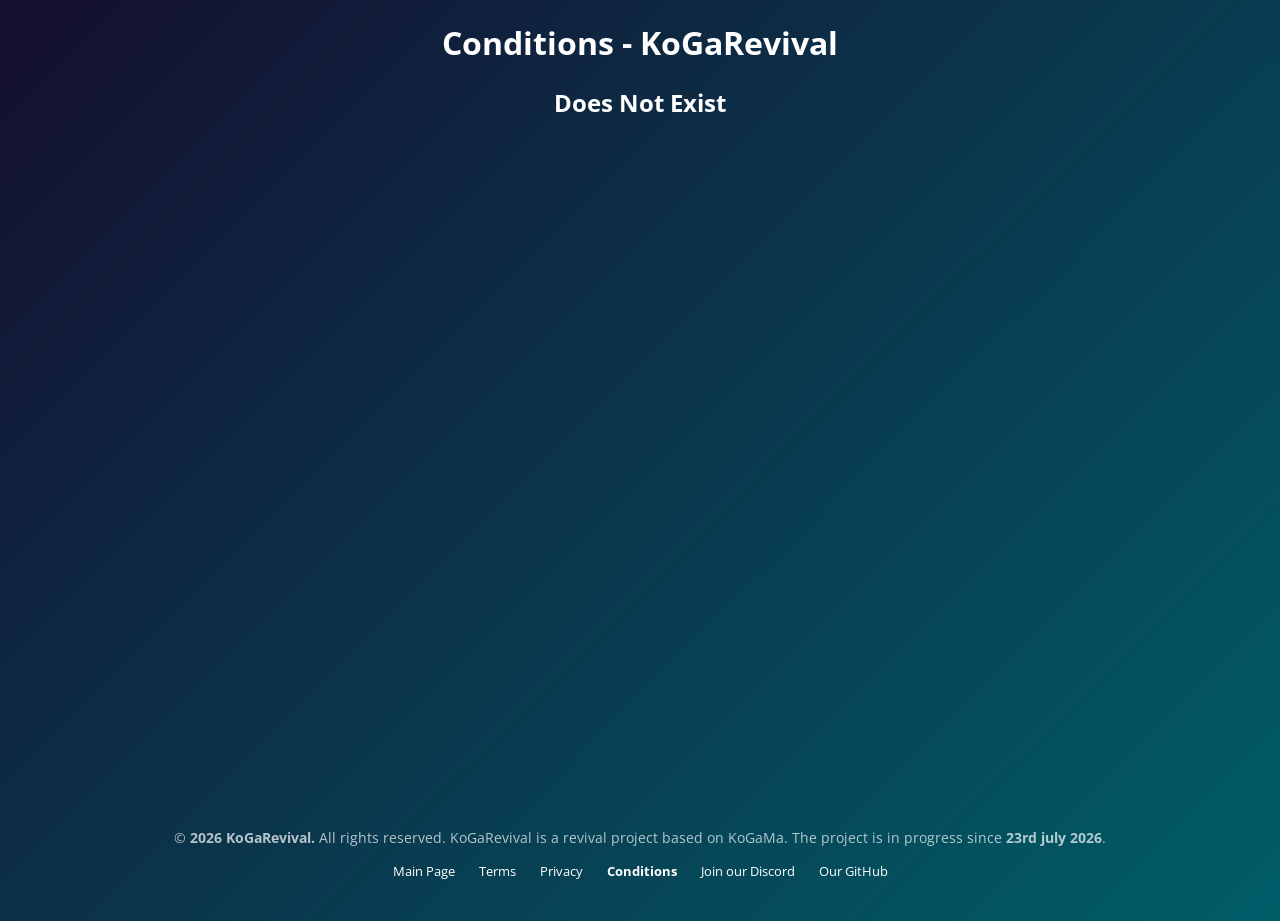
==== conditions-1.html @ 3b8a21b4 "Create conditions-1.html" ====
<!DOCTYPE html>
<html>
  <head>
    <link href="https://fonts.googleapis.com/css2?family=Open+Sans:wght@400;700&display=swap" rel="stylesheet">
    <title>Does Not Exist</title>
    <link rel="icon" type="image/png" href="https://i.imgur.com/zKFlfRO.png">
    <link rel="stylesheet" href="style.css">
  </head>
  <body>
    <h1>Conditions - KoGaRevival</h1>
    <h2>Does Not Exist</h2>
  </body>
  <footer>
    <p>&copy; <b>2026 KoGaRevival.</b> All rights reserved.
    KoGaRevival is a revival project based on KoGaMa. The project is in progress since <b>23rd july 2026</b>.</p>
    <div class="footer-links">
      <a href="/kogarevival">Main Page</a>
      <a href="/kogarevival/terms.html">Terms</a>
      <a href="/kogarevival/privacy.html">Privacy</a>
      <a href="/kogarevival/conditions.html" class="active"><b>Conditions</b></a>
      <a href="/kogarevival/discord.html">Join our Discord</a>
      <a href="https://github.com/fucklur/kogarevival" target="_blank">Our GitHub</a>
    </div>
  </footer>
</html>
---- style.css ----
body {
  background-image: linear-gradient(135deg, #150e2f, #005e69);
  height: 100vh;
  margin: 0;
  text-align: center;
}

h1 {
  font-family: 'Open Sans', sans-serif;
  color: white;
}

h2 {
  font-family: 'Open Sans', sans-serif;
  color: white;
}

footer {
  position: absolute;
  bottom: 20px;
  width: 100%;
  text-align: center;
  font-family: 'Open Sans', sans-serif;
  color: rgba(255, 255, 255, 0.7); /* Lekko przezroczysty biały tekst */
  font-size: 14px;
}

.footer-links {
  margin-top: 8px;
}

.footer-links a {
  color: white;
  text-decoration: none;
  margin: 0 10px;
  font-size: 13px;

  .footer-links a.active {
    background-color: #0088ff;
    color: #ffffff; 
    padding: 6px 12px;
    border-radius: 8px; 
    text-decoration: none;
}
}

.footer-links a:hover {
  text-decoration: underline; /* Podkreślenie po najechaniu myszką */
}

.warn {
  color: #ff0000;
}
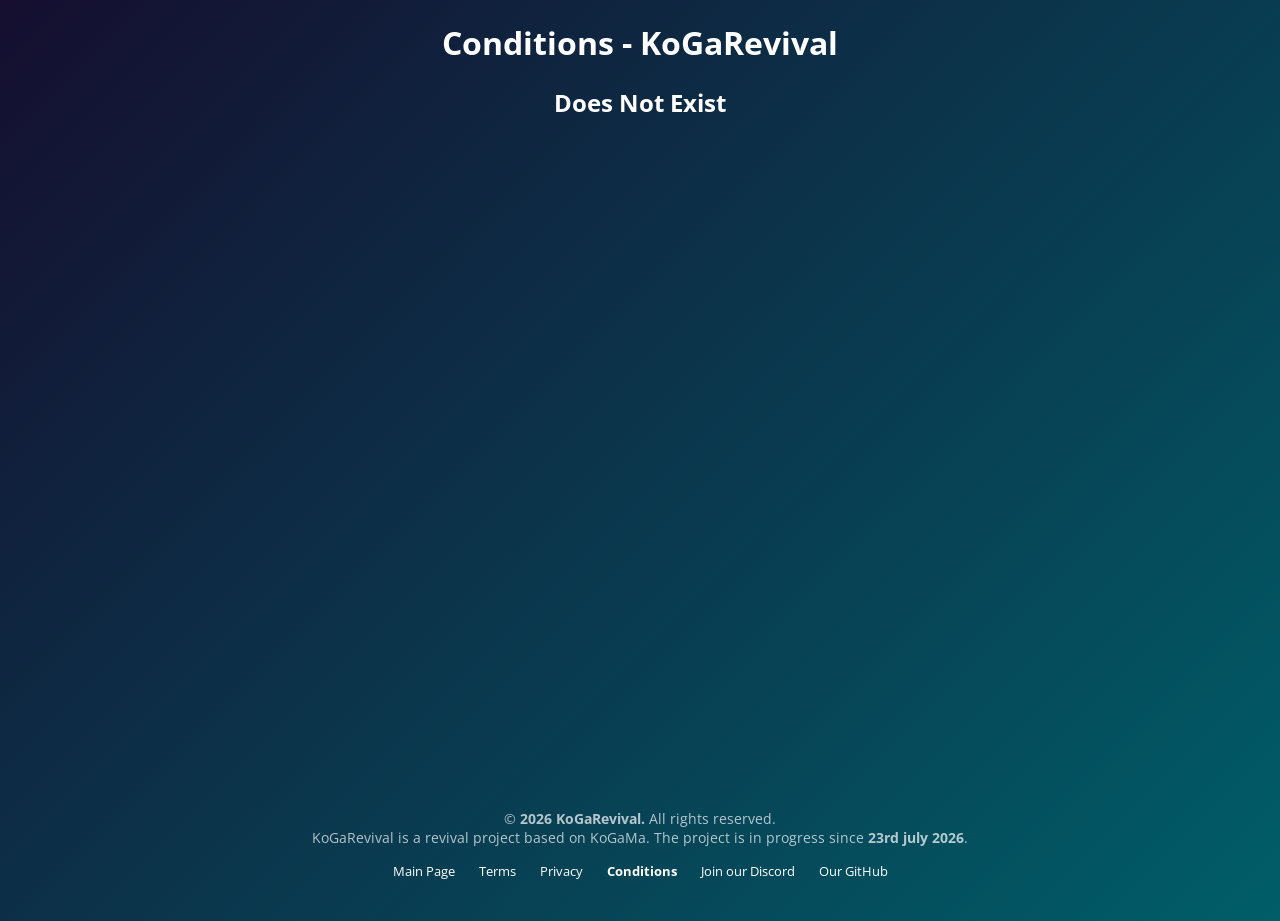
==== commit 939b03c3: "Update conditions-1.html" ====
--- a/conditions-1.html
+++ b/conditions-1.html
@@ -12,6 +12,7 @@
   </body>
   <footer>
     <p>&copy; <b>2026 KoGaRevival.</b> All rights reserved.
+    <br>
     KoGaRevival is a revival project based on KoGaMa. The project is in progress since <b>23rd july 2026</b>.</p>
     <div class="footer-links">
       <a href="/kogarevival">Main Page</a>
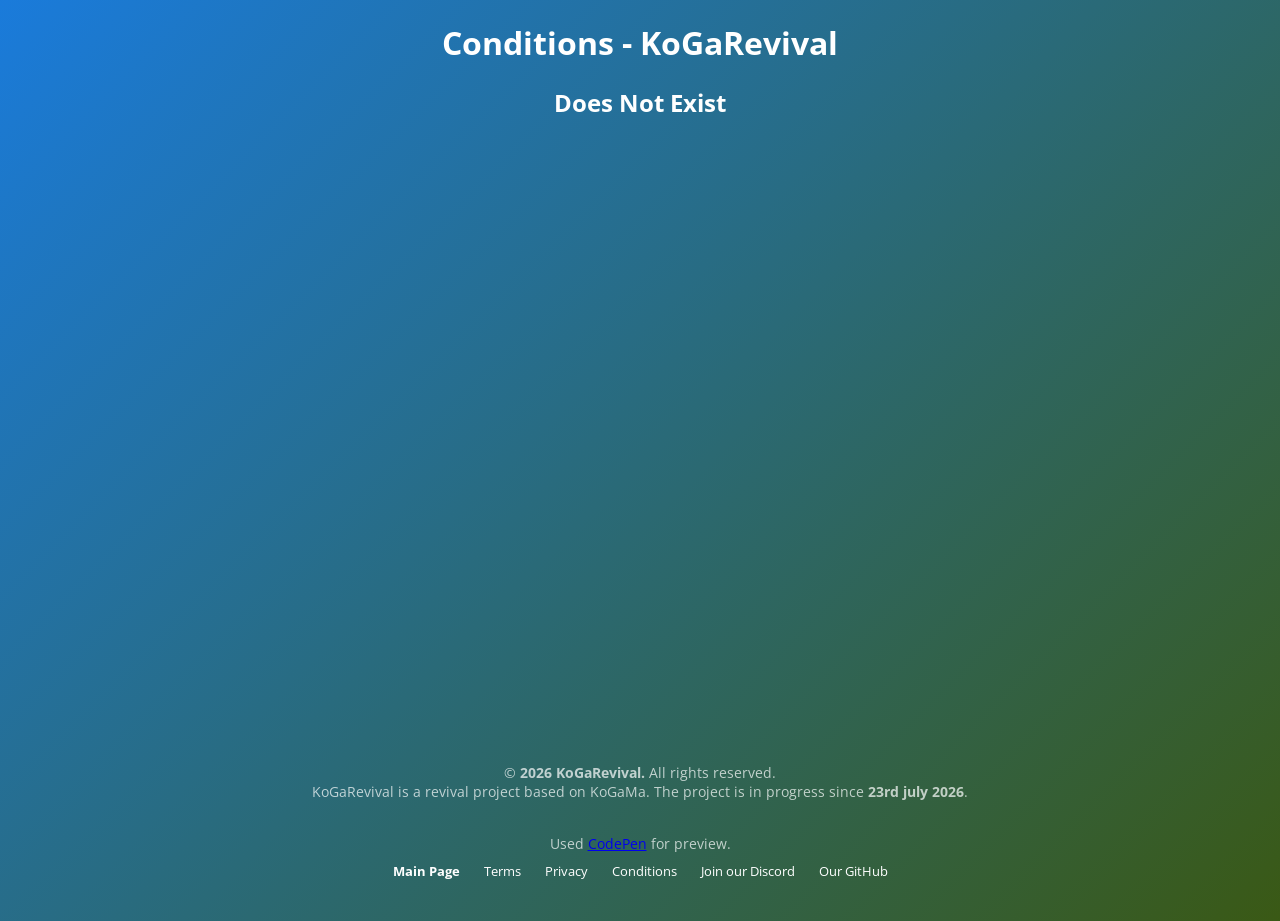
==== commit 9bac3860: "Update conditions-1.html" ====
--- a/conditions-1.html
+++ b/conditions-1.html
@@ -10,15 +10,17 @@
     <h1>Conditions - KoGaRevival</h1>
     <h2>Does Not Exist</h2>
   </body>
-  <footer>
+    <footer>
     <p>&copy; <b>2026 KoGaRevival.</b> All rights reserved.
     <br>
     KoGaRevival is a revival project based on KoGaMa. The project is in progress since <b>23rd july 2026</b>.</p>
+    <br>
+    Used <a href="https://cdpn.io">CodePen</a> for preview.
     <div class="footer-links">
-      <a href="/kogarevival">Main Page</a>
+      <a href="/kogarevival" class="active"><b>Main Page</b></a>
       <a href="/kogarevival/terms.html">Terms</a>
       <a href="/kogarevival/privacy.html">Privacy</a>
-      <a href="/kogarevival/conditions.html" class="active"><b>Conditions</b></a>
+      <a href="/kogarevival/conditions.html">Conditions</a>
       <a href="/kogarevival/discord.html">Join our Discord</a>
       <a href="https://github.com/fucklur/kogarevival" target="_blank">Our GitHub</a>
     </div>
--- a/style.css
+++ b/style.css
@@ -1,5 +1,5 @@
 body {
-  background-image: linear-gradient(135deg, #150e2f, #005e69);
+  background-image: linear-gradient(135deg, #1a7bdb, #3a5915);
   height: 100vh;
   margin: 0;
   text-align: center;
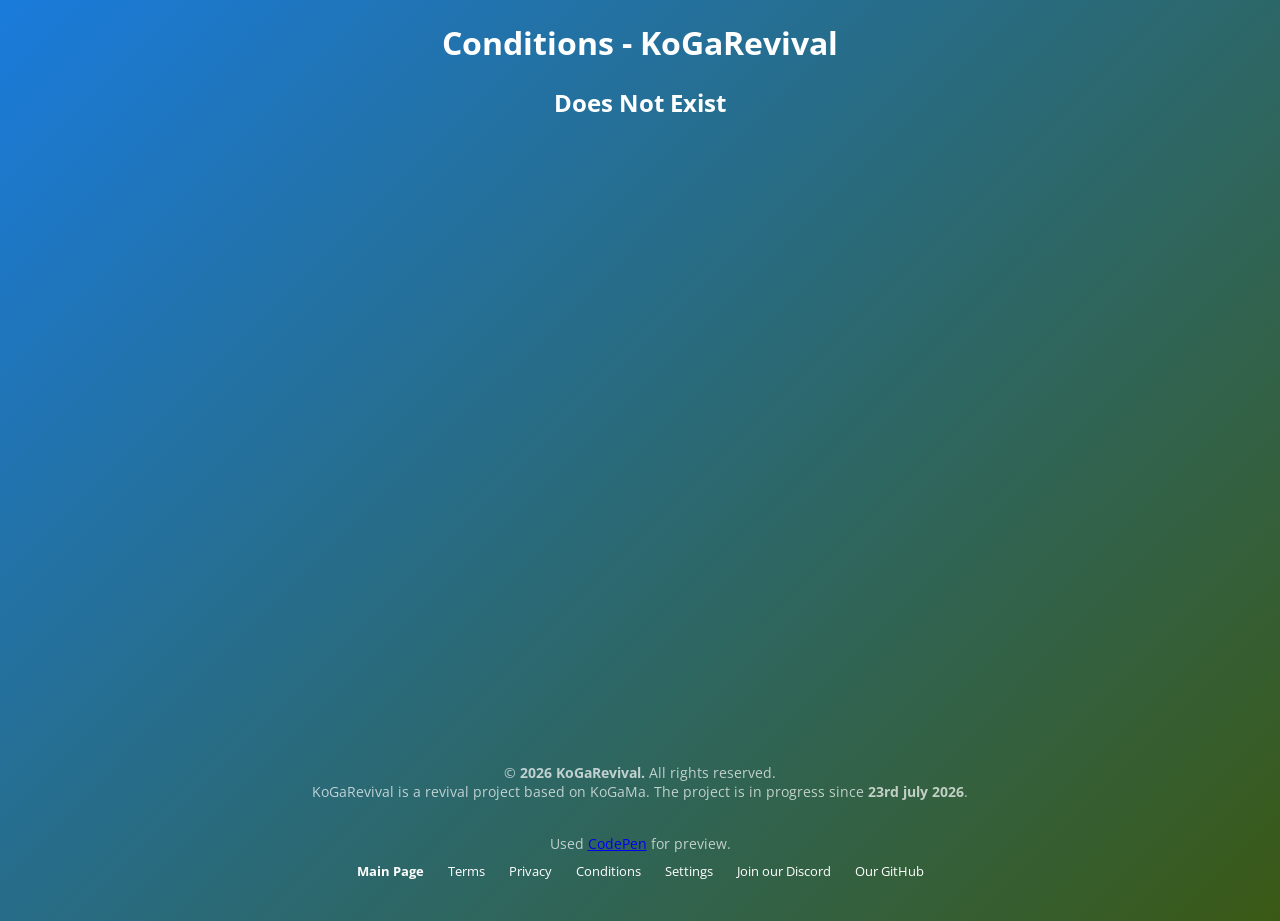
==== commit 228c4a03: "Update conditions-1.html" ====
--- a/conditions-1.html
+++ b/conditions-1.html
@@ -21,6 +21,7 @@
       <a href="/kogarevival/terms.html">Terms</a>
       <a href="/kogarevival/privacy.html">Privacy</a>
       <a href="/kogarevival/conditions.html">Conditions</a>
+      <a href="/kogarevival/settings.html">Settings</a>
       <a href="/kogarevival/discord.html">Join our Discord</a>
       <a href="https://github.com/fucklur/kogarevival" target="_blank">Our GitHub</a>
     </div>
